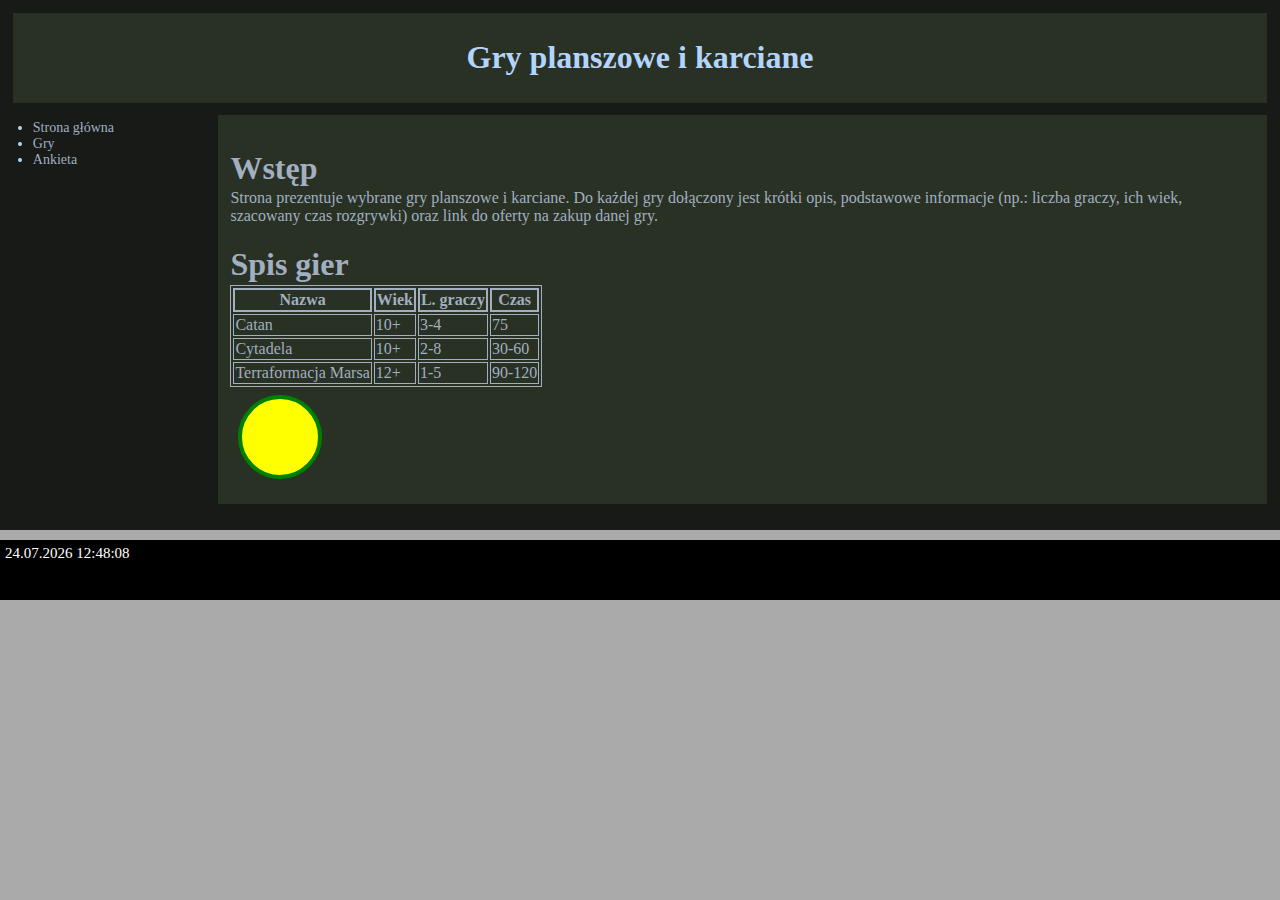
==== index.html @ 08f9fc32 "Cleanup additionalInfoButtons.js script" ====
<!doctype html>
<html class="no-js" lang="pl">

<head>
  <meta charset="utf-8">
  <title>Gry planszowe i karciane</title>
  <meta name="description" content="">
  <meta name="viewport" content="width=device-width, initial-scale=1">
  <link rel="stylesheet" href="css/style.css">
</head>

<body>
<div id="wrapper">
  <header>
    <h1>Gry planszowe i karciane</h1>
  </header>
  <div id="content">
    <h1>Wstęp</h1>
    <p>
      Strona prezentuje wybrane gry planszowe i karciane.
      Do każdej gry dołączony jest krótki opis, podstawowe informacje
      (np.: liczba graczy, ich wiek, szacowany czas rozgrywki)
      oraz link do oferty na zakup danej gry.
    <div class="flex-element">
      <h1>Spis gier</h1>
      <table class="bordered">
        <tr>
          <th>Nazwa</th>
          <th>Wiek</th>
          <th>L. graczy</th>
          <th>Czas</th>
        </tr>
        <tr>
          <td>Catan</td>
          <td>10+</td>
          <td>3-4</td>
          <td>75</td>
        </tr>
        <tr>
          <td>Cytadela</td>
          <td>10+</td>
          <td>2-8</td>
          <td>30-60</td>
        </tr>
        <tr>
          <td>Terraformacja Marsa</td>
          <td>12+</td>
          <td>1-5</td>
          <td>90-120</td>
        </tr>
      </table>
    </div>
    <div>
      <svg width="100" height="100">
        <circle r="40" cx="50" cy="50" stroke="green" stroke-width="4" fill="yellow"/>
      </svg>
    </div>
  </div> <!-- /content -->
  <nav id="navMenu" class="nav-bar-fixed-top">
    <ul>
      <li><a href="index.html">Strona główna</a></li>
      <li>
        <a href="games.html">Gry</a>
        <ul class="foldable">
          <li><a href="games.html#catan">Catan</a></li>
          <li><a href="games.html#cytadela">Cytadela</a></li>
          <li><a href="games.html#mars-terraformation">Terraformacja Marsa</a></li>
          <li><a href="games.html#unicorns">Odjechane jednorożce</a></li>
        </ul>
      </li>
      <li><a href="survey.html">Ankieta</a></li>
    </ul>
  </nav>

</div> <!-- /wrapper -->
<footer id="foot">
  <div id="date"></div>
</footer>



<!--  <script src="https://ajax.googleapis.com/ajax/libs/jquery/3.7.1/jquery.min.js"></script>-->
<script src="https://code.jquery.com/jquery-3.6.0.js"></script>
<script src="js/navigation_dynamic.js" ></script>
<script>
  document.addEventListener("DOMContentLoaded", function (ev) {
    console.log("DOM fully loaded and parsed");
    addMouseHoverEffect();
    // hideElementOfClass("navMenu", "foldable");
  })
</script>

<script type="text/javascript">
  let dt = new Date();
  let time = ('0' + dt.getDate()).slice(-2) + "." +
    ('0' + (dt.getMonth() + 1)).slice(-2) + "." +
    dt.getFullYear() + " " +
    ('0' + dt.getHours()).slice(-2) + ":" +
    ('0' + dt.getMinutes()).slice(-2) + ":" +
    ('0' + dt.getSeconds()).slice(-2);
  $('#date').text(time)
</script>

</body>

</html>
---- css/style.css ----
html, body {
  background-color: #aaa;
  color: #000;
  margin: 0;
  padding: 0;
  width: 100%;
}

nav {
  background: #171a17;
  color: #b3d4fc;
  /*position: fixed;*/
  /*top: 0px;*/
}

nav a {
  color: #a1afc0;
  text-decoration: none;
}

/*form {*/
/*  background-color: #171a17;*/
/*}*/

input, textarea, select {
  background-color: #293124;
  border-color: #171a17;
  color: white;
}

nav ul {
  padding-left: 20px;
  padding-top: 5px;
  font-size: 14px;
  margin: 0;
}

#content {
  width: 80%;
  background: #293124;
  float: right;
  padding: 1%;
  overflow: hidden;
  margin: 0 2% 1% 0;
  color: #a1afc0;
}

#wrapper {
  width: 100%;
  overflow: hidden;
  margin: 0 auto;
  min-height: calc(100% - 52px);
  padding: 1%;
  background: #171a17;
}

header {
  padding: 5px 0 5px 0;
  margin: 0 2% 1% 0;
  background-color: #293124;
}

header h1 {
  color: #b3d4fc;
  text-align: center;
}

#content h1 {
  color: #a1afc0;
  width: 100%;
  margin-bottom: 2px;
}

#content h1 + p {
  margin-top: 0;
}

footer {
  height: 50px;
  background: #000;
  color: #fff;
  margin: 10px auto 0;
  padding: 5px;
  font-size: 15px
}

th {
  border: 2px solid;
}
table.bordered {
  border: 1px solid;
}

table.bordered td {
  border: 1px solid;
}

.fit-space {
  width: fit-content;
  max-width: 100%;
  max-height: 100%;

}

.flex-container {
  display: flex;
}

.flex-element {
  min-width: fit-content;
}
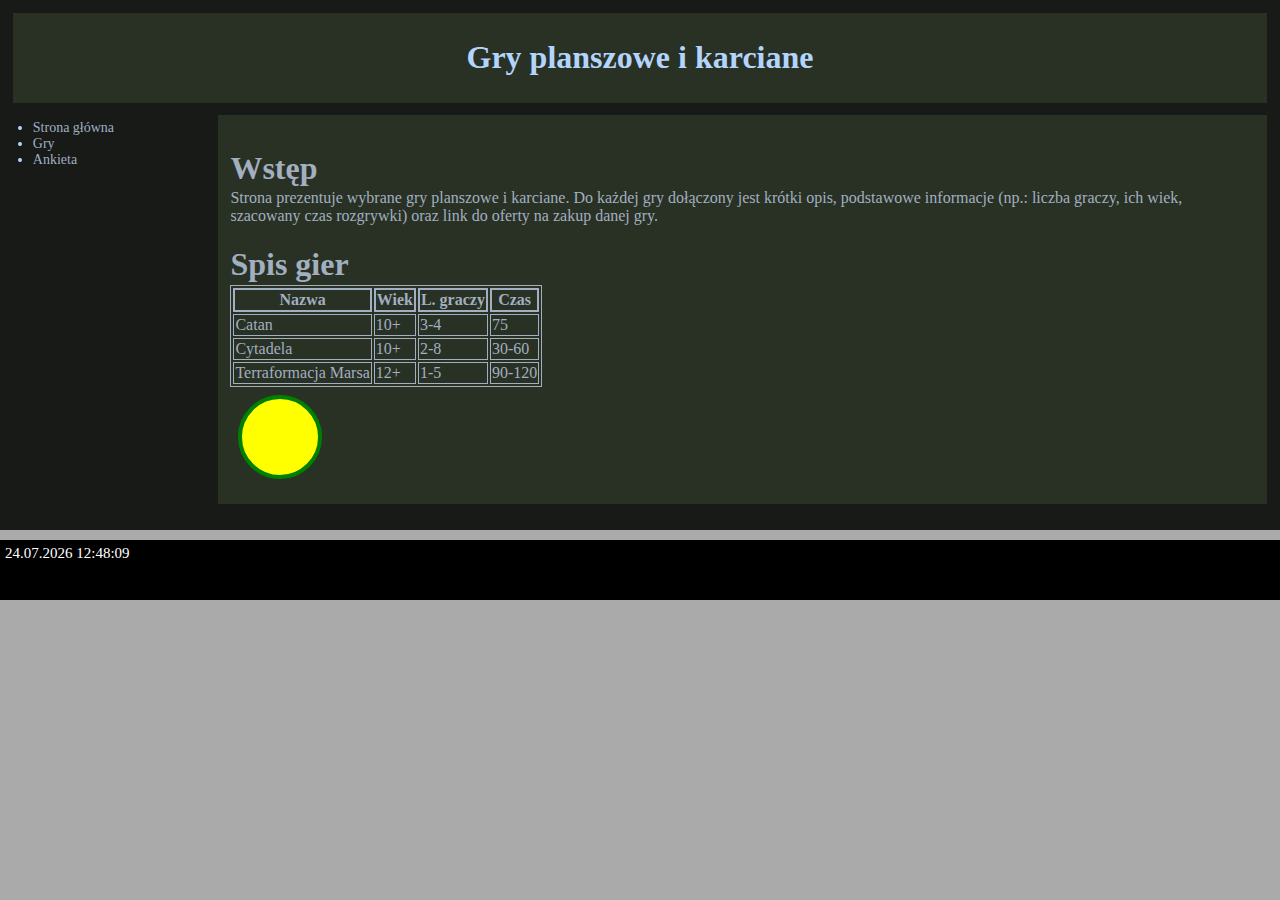
==== commit d5b1aeff: "Add help dialog to survey." ====
--- a/index.html
+++ b/index.html
@@ -56,7 +56,7 @@
       </svg>
     </div>
   </div> <!-- /content -->
-  <nav id="navMenu" class="nav-bar-fixed-top">
+  <nav id="navMenu">
     <ul>
       <li><a href="index.html">Strona główna</a></li>
       <li>
@@ -77,16 +77,12 @@
   <div id="date"></div>
 </footer>
 
-
-
-<!--  <script src="https://ajax.googleapis.com/ajax/libs/jquery/3.7.1/jquery.min.js"></script>-->
 <script src="https://code.jquery.com/jquery-3.6.0.js"></script>
-<script src="js/navigation_dynamic.js" ></script>
+<script src="js/navigation_dynamic.js"></script>
 <script>
   document.addEventListener("DOMContentLoaded", function (ev) {
     console.log("DOM fully loaded and parsed");
     addMouseHoverEffect();
-    // hideElementOfClass("navMenu", "foldable");
   })
 </script>
 
--- a/css/style.css
+++ b/css/style.css
@@ -16,6 +16,10 @@
 nav a {
   color: #a1afc0;
   text-decoration: none;
+}
+
+a {
+  color: #a1afc0;
 }
 
 /*form {*/
@@ -52,6 +56,14 @@
   min-height: calc(100% - 52px);
   padding: 1%;
   background: #171a17;
+}
+
+img.small {
+  /*max-height: 20vw;*/
+  max-width: 20vw;
+  max-height: 250px;
+  /*height: fit-content;*/
+  float: right;
 }
 
 header {
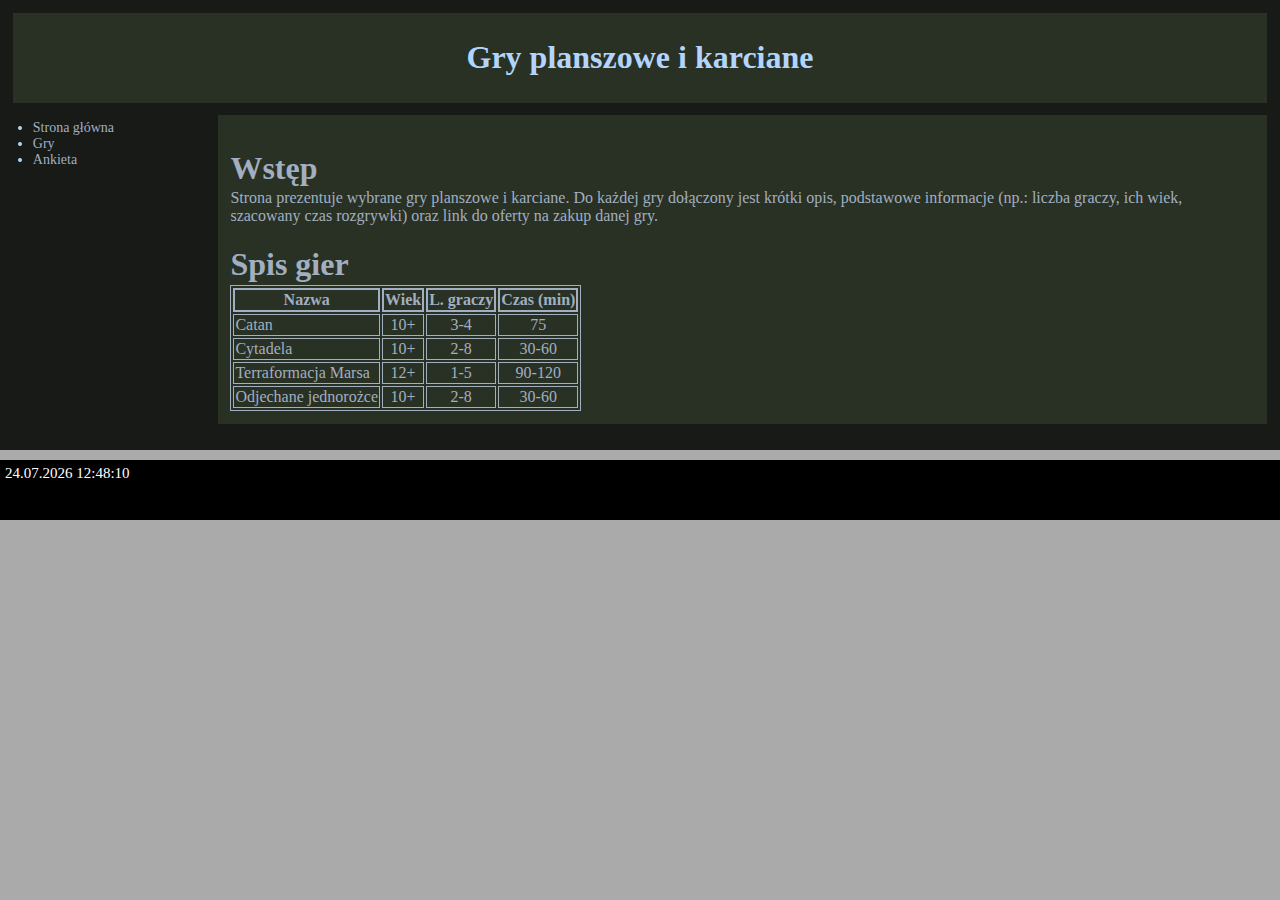
==== commit b86e8f2d: "Update tab on main page" ====
--- a/index.html
+++ b/index.html
@@ -28,7 +28,7 @@
           <th>Nazwa</th>
           <th>Wiek</th>
           <th>L. graczy</th>
-          <th>Czas</th>
+          <th>Czas (min)</th>
         </tr>
         <tr>
           <td>Catan</td>
@@ -48,12 +48,13 @@
           <td>1-5</td>
           <td>90-120</td>
         </tr>
+        <tr>
+          <td>Odjechane jednorożce</td>
+          <td>10+</td>
+          <td>2-8</td>
+          <td>30-60</td>
+        </tr>
       </table>
-    </div>
-    <div>
-      <svg width="100" height="100">
-        <circle r="40" cx="50" cy="50" stroke="green" stroke-width="4" fill="yellow"/>
-      </svg>
     </div>
   </div> <!-- /content -->
   <nav id="navMenu">
--- a/css/style.css
+++ b/css/style.css
@@ -99,6 +99,7 @@
 th {
   border: 2px solid;
 }
+
 table.bordered {
   border: 1px solid;
 }
@@ -106,6 +107,11 @@
 table.bordered td {
   border: 1px solid;
 }
+
+td + td {
+  text-align: center;
+}
+
 
 .fit-space {
   width: fit-content;
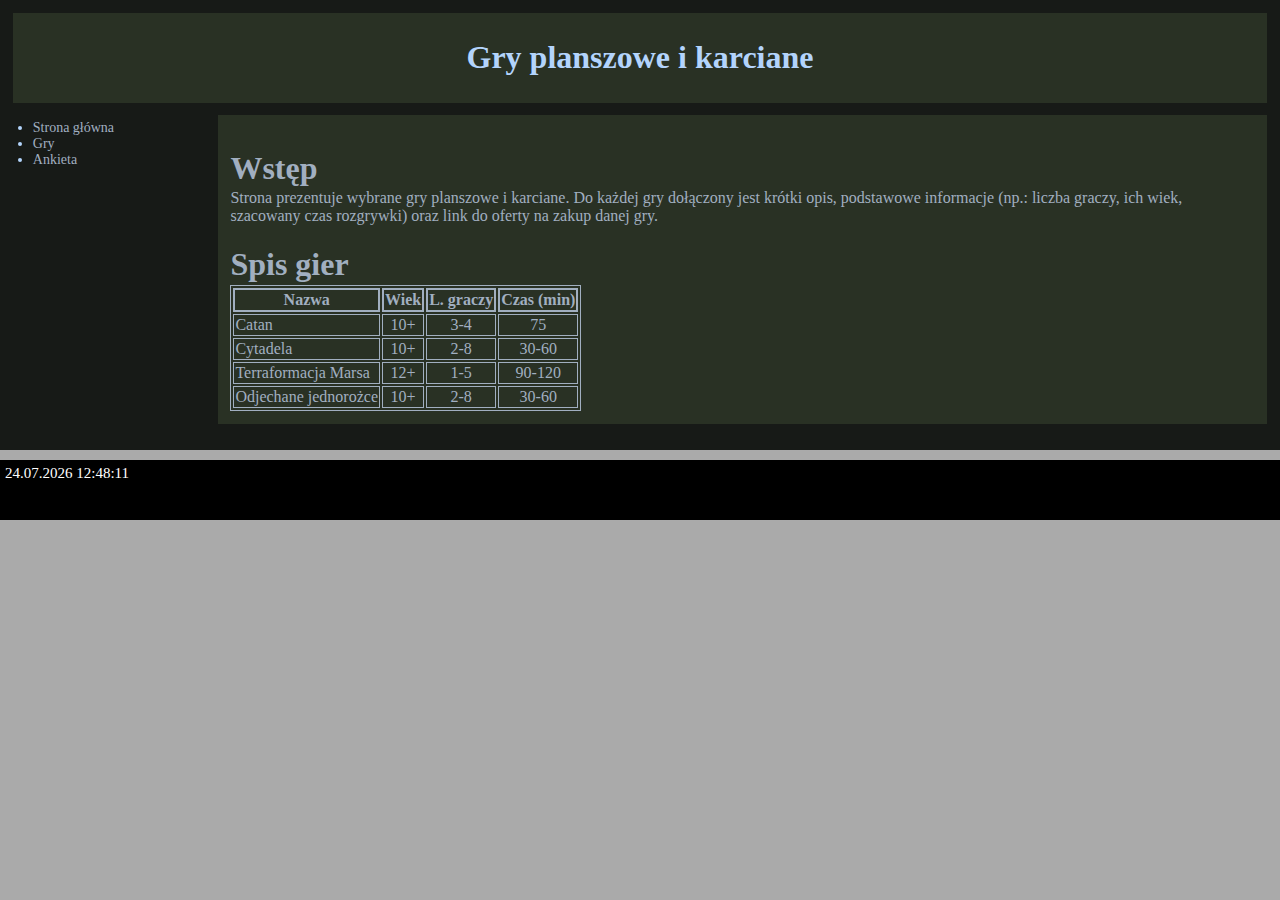
==== commit 2baf80ba: "Code cleanup" ====
--- a/index.html
+++ b/index.html
@@ -1,5 +1,5 @@
 <!doctype html>
-<html class="no-js" lang="pl">
+<html lang="pl">
 
 <head>
   <meta charset="utf-8">
@@ -21,7 +21,7 @@
       Do każdej gry dołączony jest krótki opis, podstawowe informacje
       (np.: liczba graczy, ich wiek, szacowany czas rozgrywki)
       oraz link do oferty na zakup danej gry.
-    <div class="flex-element">
+    <div>
       <h1>Spis gier</h1>
       <table class="bordered">
         <tr>
@@ -87,7 +87,7 @@
   })
 </script>
 
-<script type="text/javascript">
+<script>
   let dt = new Date();
   let time = ('0' + dt.getDate()).slice(-2) + "." +
     ('0' + (dt.getMonth() + 1)).slice(-2) + "." +
--- a/css/style.css
+++ b/css/style.css
@@ -9,22 +9,15 @@
 nav {
   background: #171a17;
   color: #b3d4fc;
-  /*position: fixed;*/
-  /*top: 0px;*/
 }
 
 nav a {
-  color: #a1afc0;
   text-decoration: none;
 }
 
 a {
   color: #a1afc0;
 }
-
-/*form {*/
-/*  background-color: #171a17;*/
-/*}*/
 
 input, textarea, select {
   background-color: #293124;
@@ -59,10 +52,8 @@
 }
 
 img.small {
-  /*max-height: 20vw;*/
   max-width: 20vw;
   max-height: 250px;
-  /*height: fit-content;*/
   float: right;
 }
 
@@ -112,18 +103,6 @@
   text-align: center;
 }
 
-
-.fit-space {
-  width: fit-content;
-  max-width: 100%;
-  max-height: 100%;
-
+.survey_table td {
+  text-align: left;
 }
-
-.flex-container {
-  display: flex;
-}
-
-.flex-element {
-  min-width: fit-content;
-}
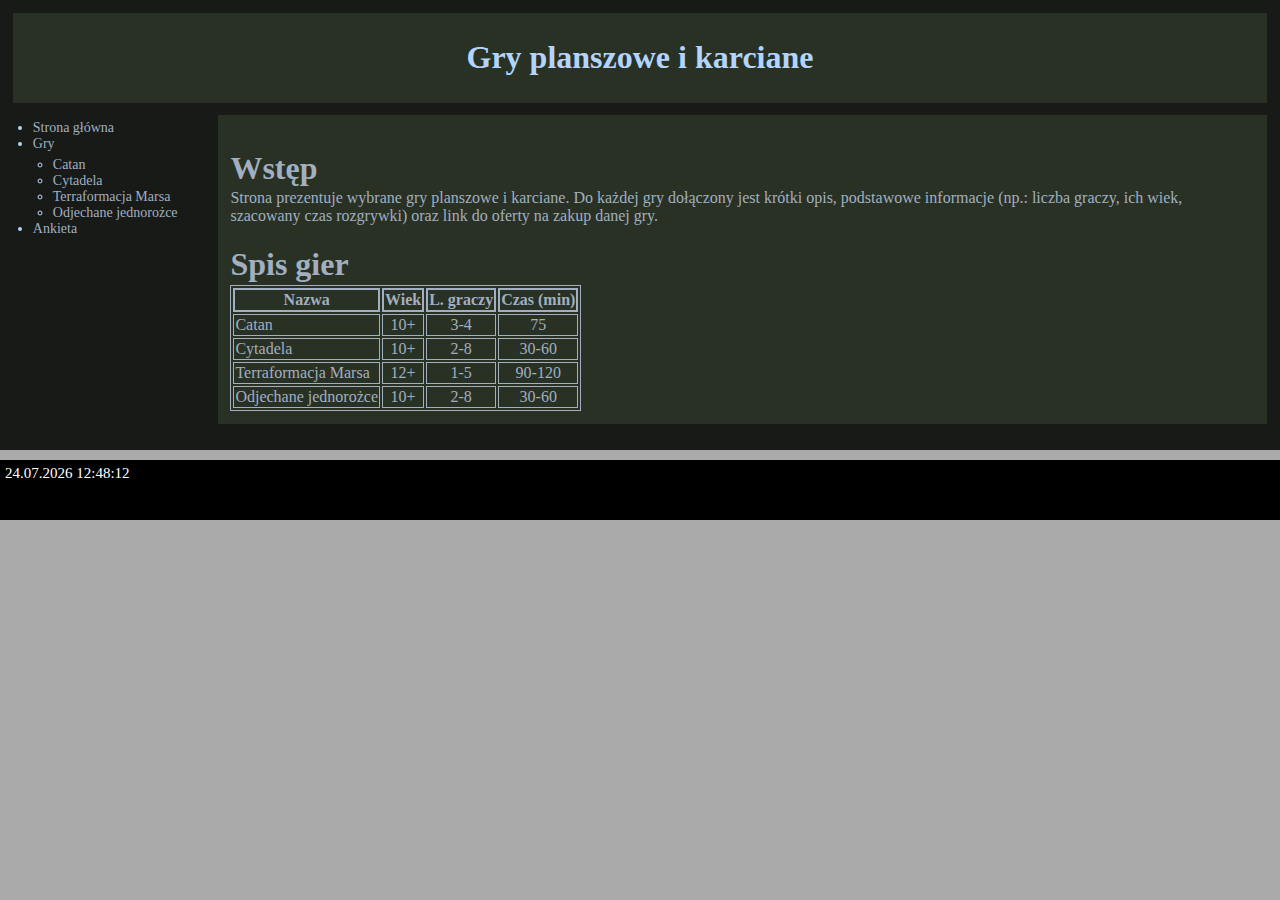
==== commit 5303f79e: "Remove js scripts usage" ====
--- a/index.html
+++ b/index.html
@@ -79,11 +79,9 @@
 </footer>
 
 <script src="https://code.jquery.com/jquery-3.6.0.js"></script>
-<script src="js/navigation_dynamic.js"></script>
 <script>
   document.addEventListener("DOMContentLoaded", function (ev) {
     console.log("DOM fully loaded and parsed");
-    addMouseHoverEffect();
   })
 </script>
 
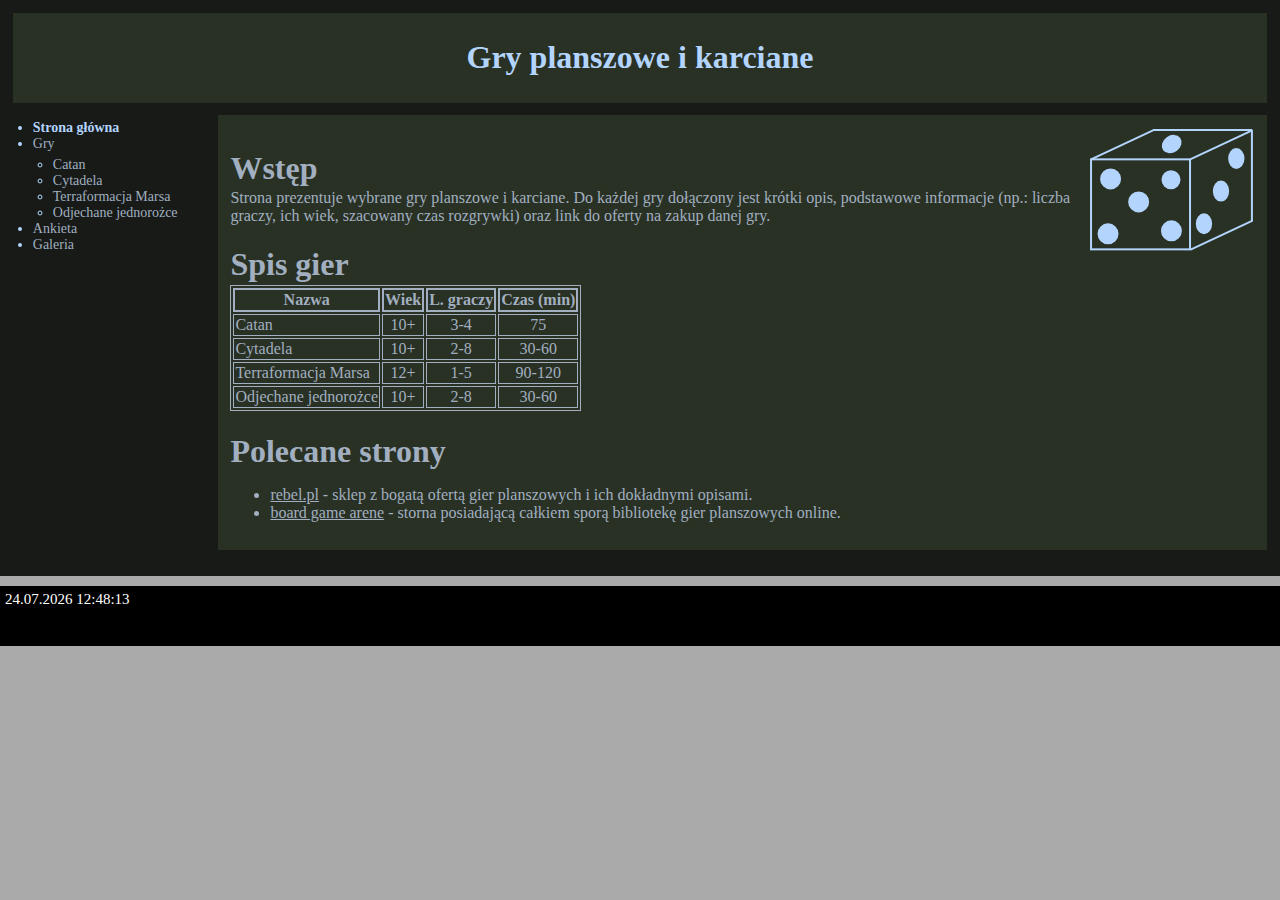
==== commit 280cc131: "Add simple svg graphis and links to external pages" ====
--- a/index.html
+++ b/index.html
@@ -15,6 +15,41 @@
     <h1>Gry planszowe i karciane</h1>
   </header>
   <div id="content">
+    <svg width="165" height="124" id="svg-dice">
+      <g>
+        <title>Layer 1</title>
+        <rect stroke-width="2" id="svg_1" height="90" width="99" y="31.34895" x="2.03576" stroke="#b3d4fc"
+              fill="#293124"/>
+        <ellipse stroke-width="2" ry="9.5" rx="9.5" id="svg_2" cy="73.91159" cx="49.6587" stroke="#b3d4fc"
+                 fill="#b3d4fc"/>
+        <line stroke-width="2" id="svg_6" y2="2.34895" x2="163.18471" y1="31.34895" x1="101.18471" stroke="#b3d4fc"
+              fill="none"/>
+        <line stroke-width="2" id="svg_7" y2="92.55961" x2="163.61023" y1="121.55961" x1="101.61023" stroke="#b3d4fc"
+              fill="none"/>
+        <line stroke-width="2" id="svg_8" y2="2.34895" x2="64.03576" y1="31.34895" x1="2.03576" stroke="#b3d4fc"
+              fill="none"/>
+        <line stroke-width="2" id="svg_12" y2="2.03555" x2="163.36221" y1="2.03555" x1="63.76371" stroke="#b3d4fc"
+              fill="none"/>
+        <line stroke-width="2" id="svg_13" y2="93.10226" x2="162.91033" y1="2.28247" x1="162.91033" stroke="#b3d4fc"
+              fill="none"/>
+        <ellipse stroke-width="2" ry="9.5" rx="9.5" id="svg_14" cy="102.84708" cx="82.42388" stroke="#b3d4fc"
+                 fill="#b3d4fc"/>
+        <ellipse stroke-width="2" ry="9.5" rx="9.5" id="svg_15" cy="50.9334" cx="21.57424" stroke="#b3d4fc"
+                 fill="#b3d4fc"/>
+        <ellipse stroke-width="2" ry="9.5" rx="9.5" id="svg_16" cy="105.82574" cx="19.02112" stroke="#b3d4fc"
+                 fill="#b3d4fc"/>
+        <ellipse stroke-width="2" ry="9.5" rx="9.5" id="svg_17" cy="51.71614" cx="81.99836" stroke="b3d4fc"
+                 fill="#b3d4fc"/>
+        <ellipse stroke-width="2" ry="9.5" rx="7.15963" id="svg_20" cy="30.50835" cx="147.316" stroke="#b3d4fc"
+                 fill="#b3d4fc"/>
+        <ellipse stroke-width="2" transform="rotate(-35.9357, 82.6994, 16.1119)" ry="7.44663" rx="9.57424" id="svg_23"
+                 cy="16.11193" cx="82.69944" stroke="#b3d4fc" fill="#b3d4fc"/>
+        <ellipse stroke-width="2" ry="9.5" rx="7.15963" id="svg_24" cy="63.09493" cx="131.99721" stroke="#b3d4fc"
+                 fill="#b3d4fc"/>
+        <ellipse stroke-width="2" ry="9.5" rx="7.15963" id="svg_25" cy="95.79181" cx="114.97633" stroke="#b3d4fc"
+                 fill="#b3d4fc"/>
+      </g>
+    </svg>
     <h1>Wstęp</h1>
     <p>
       Strona prezentuje wybrane gry planszowe i karciane.
@@ -22,7 +57,7 @@
       (np.: liczba graczy, ich wiek, szacowany czas rozgrywki)
       oraz link do oferty na zakup danej gry.
     <div>
-      <h1>Spis gier</h1>
+      <h1>Spis gier </h1>
       <table class="bordered">
         <tr>
           <th>Nazwa</th>
@@ -56,10 +91,21 @@
         </tr>
       </table>
     </div>
+    <h1>Polecane strony</h1>
+    <ul>
+      <li>
+        <a href="https://www.rebel.pl/" target="_blank">rebel.pl</a> - sklep z bogatą ofertą gier planszowych i ich
+        dokładnymi opisami.
+      </li>
+      <li>
+        <a href="https://boardgamearena.com/" target="_blank">board game arene</a> - storna posiadającą całkiem sporą
+        bibliotekę gier planszowych online.
+      </li>
+    </ul>
   </div> <!-- /content -->
   <nav id="navMenu">
     <ul>
-      <li><a href="index.html">Strona główna</a></li>
+      <li><a href="index.html" class="active">Strona główna</a></li>
       <li>
         <a href="games.html">Gry</a>
         <ul class="foldable">
@@ -70,6 +116,7 @@
         </ul>
       </li>
       <li><a href="survey.html">Ankieta</a></li>
+      <li><a href="gallery.html">Galeria</a></li>
     </ul>
   </nav>
 
--- a/css/style.css
+++ b/css/style.css
@@ -9,10 +9,17 @@
 nav {
   background: #171a17;
   color: #b3d4fc;
+  width: 15%;
+  word-wrap: break-word;
 }
 
 nav a {
   text-decoration: none;
+}
+
+.active {
+  color: #b3d4fc;
+  font-weight: bold;
 }
 
 a {
@@ -57,6 +64,10 @@
   float: right;
 }
 
+.game_description > h1 + p::first-letter {
+  font-weight: bold;
+}
+
 header {
   padding: 5px 0 5px 0;
   margin: 0 2% 1% 0;
@@ -106,3 +117,110 @@
 .survey_table td {
   text-align: left;
 }
+
+.grid-container {
+  display: inline-grid;
+  grid-template-columns: auto auto auto auto auto;
+  column-gap: 10px;
+  align-items: center;
+}
+
+.grid-item img:hover {
+  /*align-content: center;*/
+  /*place-content: center;*/
+  animation-name: almost_selected;
+  animation-duration: 0.3s;
+  animation-fill-mode: forwards;
+}
+
+.grid-item img:target {
+  animation-name: rotate;
+  animation-duration: 0.01s;
+}
+
+.maximized {
+  position: relative;
+  display: none;
+  margin-left: auto;
+  margin-right: auto;
+  max-width: 70vw;
+  max-height: 70vh;
+  margin-top: auto;
+  margin-bottom: auto;
+}
+
+@keyframes almost_selected {
+  from {
+    transform: scale(1, 1);
+  }
+  50% {
+    opacity: 0.5;
+  }
+  to {
+    transform: scale(1.07, 1.07);
+    opacity: 1;
+  }
+}
+
+img.gallery-item {
+  max-width: 100%;
+}
+
+.text-center {
+  text-align: center;
+}
+
+#back_to_gallery_button {
+  display: none;
+  text-align: center;
+}
+
+#svg-dice {
+  float: right;
+}
+
+@media (max-width: 1200px) {
+  .grid-container {
+    grid-template-columns: auto auto auto auto
+  }
+}
+
+@media (max-width: 900px) {
+  .grid-container {
+    grid-template-columns: auto auto auto
+  }
+}
+
+@media only screen and (max-width: 600px) {
+  nav {
+    width: 88%;
+    position: absolute;
+  }
+
+  nav ul::before {
+    content: "|"
+  }
+
+  nav ul li {
+    display: inline;
+  }
+
+  nav ul li::after {
+    content: " |";
+  }
+
+  nav ul li ul {
+    display: none
+  }
+
+  #content {
+    width: 98%;
+    position: relative;
+    top: 15px;
+    margin-top: 5%;
+  }
+
+  .grid-container {
+    grid-template-columns: auto
+  }
+}
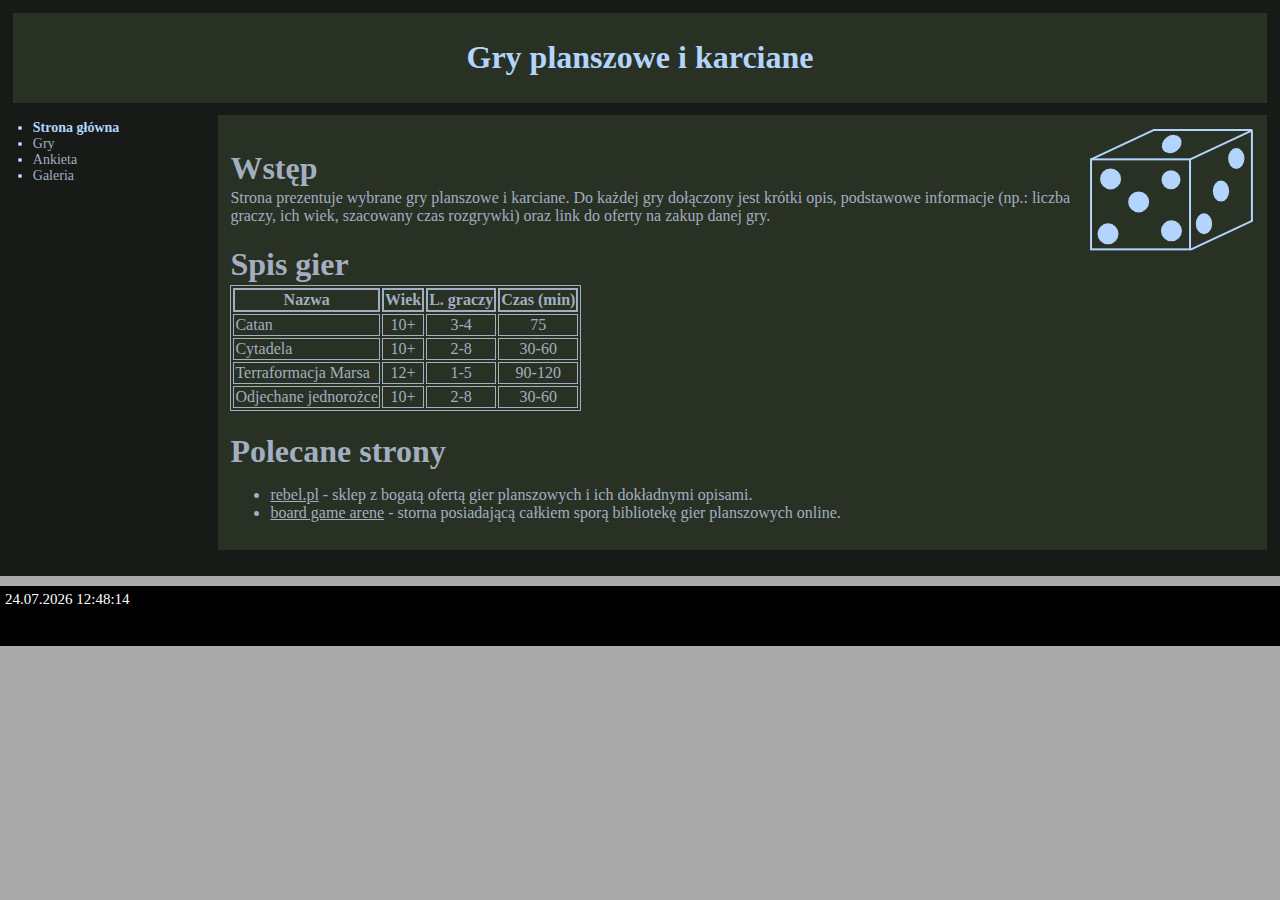
==== commit d887ff88: "Revert "Remove js scripts usage"" ====
--- a/index.html
+++ b/index.html
@@ -102,7 +102,7 @@
         bibliotekę gier planszowych online.
       </li>
     </ul>
-  </div> <!-- /content -->
+  </div>
   <nav id="navMenu">
     <ul>
       <li><a href="index.html" class="active">Strona główna</a></li>
@@ -120,15 +120,17 @@
     </ul>
   </nav>
 
-</div> <!-- /wrapper -->
+</div>
 <footer id="foot">
   <div id="date"></div>
 </footer>
 
 <script src="https://code.jquery.com/jquery-3.6.0.js"></script>
+<script src="js/navigation_dynamic.js"></script>
 <script>
   document.addEventListener("DOMContentLoaded", function (ev) {
     console.log("DOM fully loaded and parsed");
+    addMouseHoverEffect();
   })
 </script>
 
--- a/css/style.css
+++ b/css/style.css
@@ -41,12 +41,19 @@
 
 #content {
   width: 80%;
-  background: #293124;
   float: right;
   padding: 1%;
   overflow: hidden;
   margin: 0 2% 1% 0;
+}
+
+#content, .ui-tabs, .ui-tabs-panel, .ui-tabs-nav, .ui-tab {
+  background: #293124;
   color: #a1afc0;
+}
+
+.ui-tabs, .ui-tabs-panel, .ui-tabs-nav, #tabs {
+  border-color: black;
 }
 
 #wrapper {
@@ -60,8 +67,13 @@
 
 img.small {
   max-width: 20vw;
-  max-height: 250px;
-  float: right;
+}
+
+.game-list-grid-container {
+  display: inline-grid;
+  grid-template-columns: auto auto;
+  column-gap: 10px;
+  row-gap: 10px;
 }
 
 .game_description > h1 + p::first-letter {
@@ -72,6 +84,10 @@
   padding: 5px 0 5px 0;
   margin: 0 2% 1% 0;
   background-color: #293124;
+}
+
+#content a:visited {
+  color: #686868;
 }
 
 header h1 {
@@ -118,24 +134,17 @@
   text-align: left;
 }
 
-.grid-container {
+.gallery-grid-container {
   display: inline-grid;
   grid-template-columns: auto auto auto auto auto;
   column-gap: 10px;
   align-items: center;
 }
 
-.grid-item img:hover {
-  /*align-content: center;*/
-  /*place-content: center;*/
+.gallery-grid-item img:hover {
   animation-name: almost_selected;
   animation-duration: 0.3s;
   animation-fill-mode: forwards;
-}
-
-.grid-item img:target {
-  animation-name: rotate;
-  animation-duration: 0.01s;
 }
 
 .maximized {
@@ -180,13 +189,13 @@
 }
 
 @media (max-width: 1200px) {
-  .grid-container {
+  .gallery-grid-container {
     grid-template-columns: auto auto auto auto
   }
 }
 
 @media (max-width: 900px) {
-  .grid-container {
+  .gallery-grid-container {
     grid-template-columns: auto auto auto
   }
 }
@@ -195,6 +204,7 @@
   nav {
     width: 88%;
     position: absolute;
+    text-align: center;
   }
 
   nav ul::before {
@@ -220,7 +230,18 @@
     margin-top: 5%;
   }
 
-  .grid-container {
-    grid-template-columns: auto
-  }
-}
+  .gallery-grid-container {
+    grid-template-columns: auto;
+  }
+
+  img.small {
+    display: none;
+  }
+
+  .game-list-grid-container {
+    display: inline-grid;
+    grid-template-columns: auto;
+    column-gap: 10px;
+  }
+
+}
